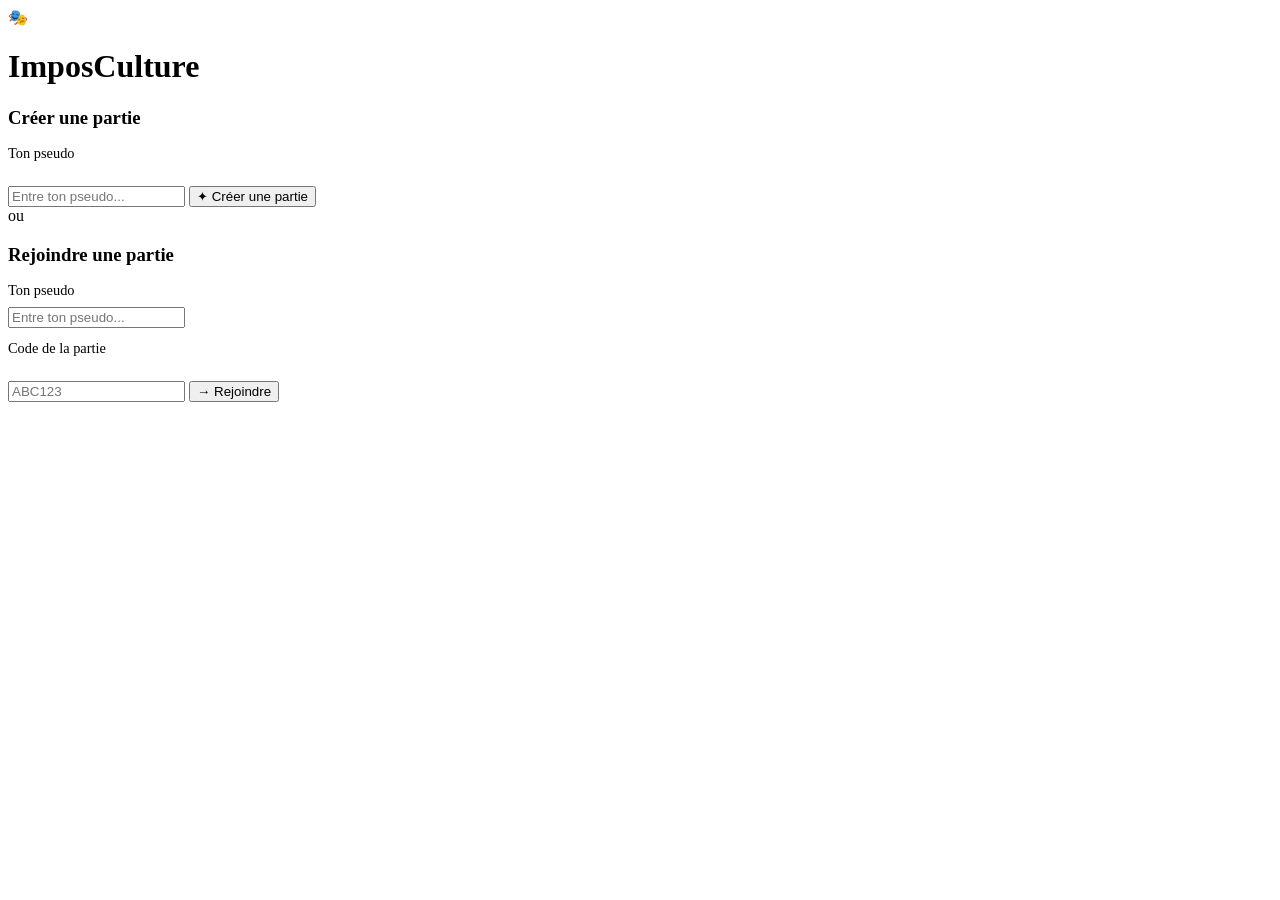
==== Code/index.html @ b27173a4 "first commit" ====
<!DOCTYPE html>
<html lang="fr">
<head>
  <meta charset="UTF-8" />
  <meta name="viewport" content="width=device-width, initial-scale=1.0" />
  <title>ImposCulture</title>
  <link rel="stylesheet" href="css/style.css" />
</head>
<body>

<!-- ── Menu principal ─────────────────────────────────────── -->
<div id="page-home" class="page active">
  <div class="container">
    <div class="home-header">
      <div class="logo">🎭</div>
      <h1>Impos<span>Culture</span></h1>
      
    </div>

    <div class="home-actions">
      <div class="card">
        <h3 style="margin-bottom:1rem">Créer une partie</h3>
        <label style="display:block;margin-bottom:.5rem;font-size:.9rem;color:var(--text-muted)">Ton pseudo</label>
        <input id="host-name" class="input" type="text" placeholder="Entre ton pseudo..." maxlength="20" />
        <button id="btn-create" class="btn btn-primary btn-full btn-lg" style="margin-top:1rem">
          ✦ Créer une partie
        </button>
      </div>

      <div class="divider">ou</div>

      <div class="card">
        <h3 style="margin-bottom:1rem">Rejoindre une partie</h3>
        <label style="display:block;margin-bottom:.5rem;font-size:.9rem;color:var(--text-muted)">Ton pseudo</label>
        <input id="join-name" class="input" type="text" placeholder="Entre ton pseudo..." maxlength="20" style="margin-bottom:.75rem" />
        <label style="display:block;margin-bottom:.5rem;font-size:.9rem;color:var(--text-muted)">Code de la partie</label>
        <input id="join-code" class="input code-input" type="text" placeholder="ABC123" maxlength="6" />
        <button id="btn-join" class="btn btn-ghost btn-full btn-lg" style="margin-top:1rem">
          → Rejoindre
        </button>
      </div>
    </div>

    
  </div>
</div>

<!-- ── Toast container ────────────────────────────────────── -->
<div id="toast-container"></div>

<script type="module" src="js/ui-home.js"></script>
</body>
</html>
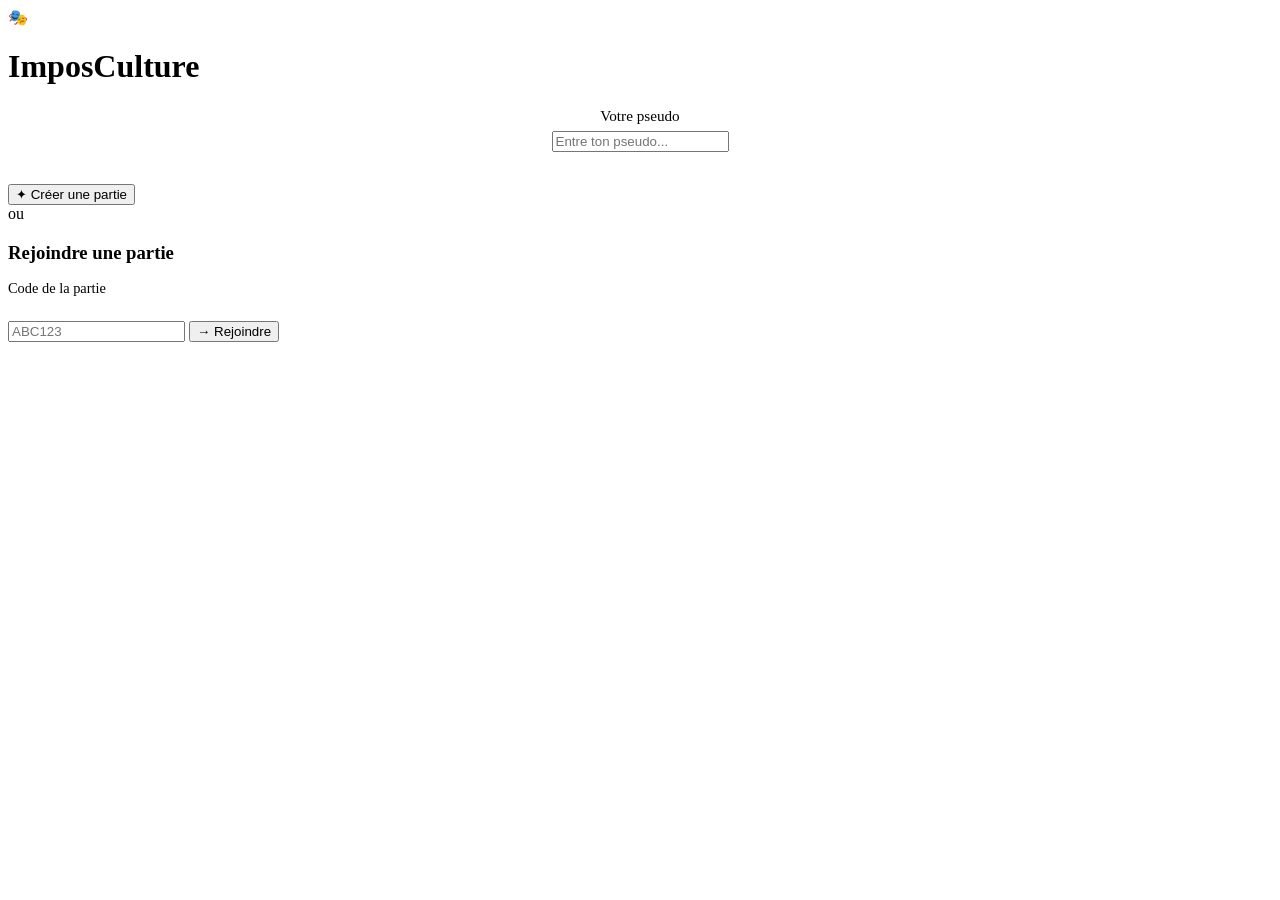
==== commit aba4442c: "modification de petits détails, ui, réponse, touche entré" ====
--- a/Code/index.html
+++ b/Code/index.html
@@ -18,10 +18,12 @@
     </div>
 
     <div class="home-actions">
-      <div class="card">
-        <h3 style="margin-bottom:1rem">Créer une partie</h3>
-        <label style="display:block;margin-bottom:.5rem;font-size:.9rem;color:var(--text-muted)">Ton pseudo</label>
-        <input id="host-name" class="input" type="text" placeholder="Entre ton pseudo..." maxlength="20" />
+      <div style="text-align:center;margin-bottom:1rem;">
+        <div style="color:var(--text-muted);font-size:.95rem;margin-bottom:.4rem;">Votre pseudo</div>
+        <input id="player-name" class="input" type="text" placeholder="Entre ton pseudo..." maxlength="20" style="max-width:360px;" />
+      </div>
+
+      <div class="card card-transparent">
         <button id="btn-create" class="btn btn-primary btn-full btn-lg" style="margin-top:1rem">
           ✦ Créer une partie
         </button>
@@ -31,8 +33,6 @@
 
       <div class="card">
         <h3 style="margin-bottom:1rem">Rejoindre une partie</h3>
-        <label style="display:block;margin-bottom:.5rem;font-size:.9rem;color:var(--text-muted)">Ton pseudo</label>
-        <input id="join-name" class="input" type="text" placeholder="Entre ton pseudo..." maxlength="20" style="margin-bottom:.75rem" />
         <label style="display:block;margin-bottom:.5rem;font-size:.9rem;color:var(--text-muted)">Code de la partie</label>
         <input id="join-code" class="input code-input" type="text" placeholder="ABC123" maxlength="6" />
         <button id="btn-join" class="btn btn-ghost btn-full btn-lg" style="margin-top:1rem">
